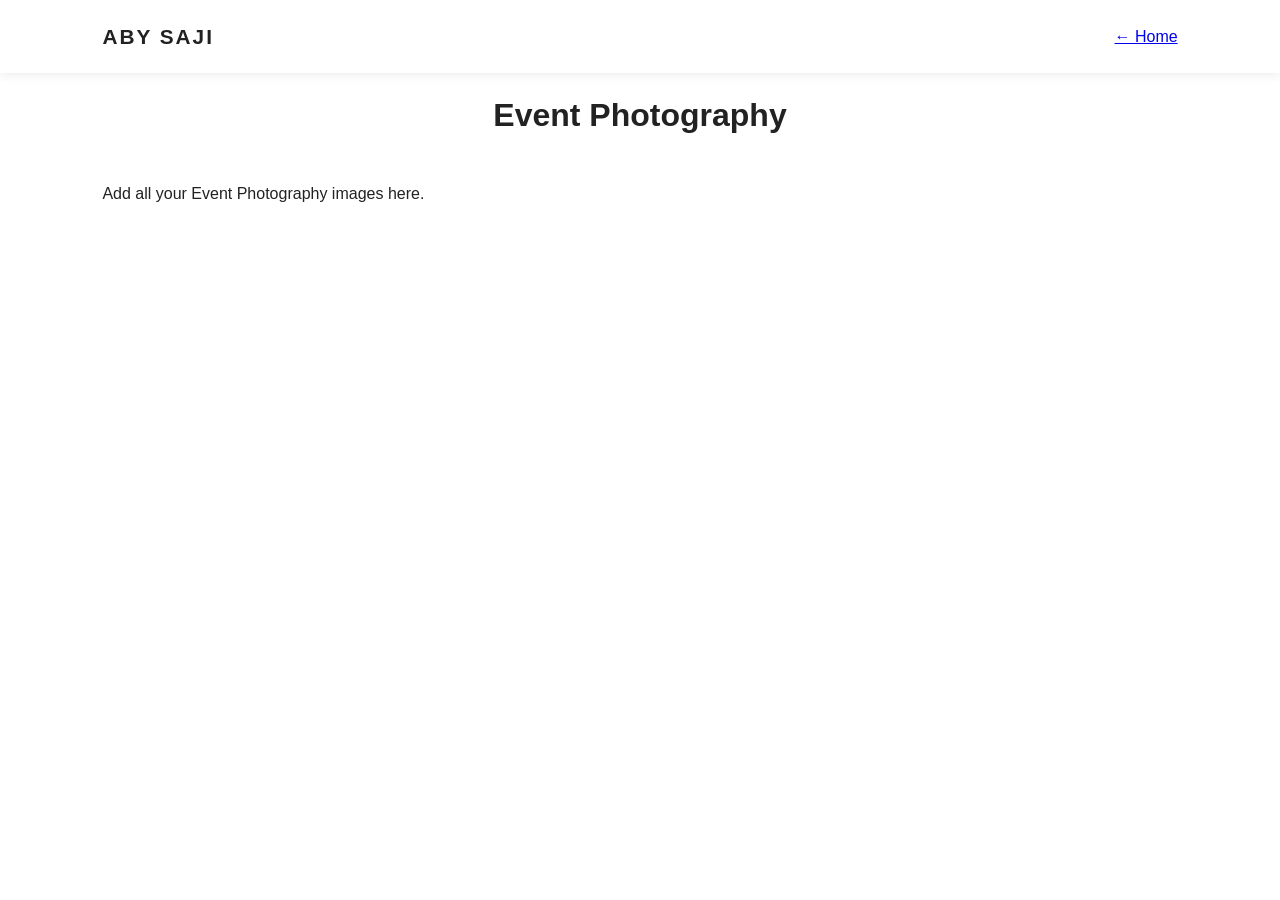
==== events.html @ dd6aaa3c "Add files via upload" ====
<!DOCTYPE html>
<html lang="en">
<head>
<meta charset="UTF-8">
<meta name="viewport" content="width=device-width, initial-scale=1.0">
<title>Event Photography</title>
<link rel="stylesheet" href="style.css">
</head>
<body>
<header>
<div class="logo">ABY SAJI</div>
<a href="index.html">← Home</a>
</header>

<section class="portfolio">
<h2>Event Photography</h2>
<p>Add all your Event Photography images here.</p>
</section>
</body>
</html>
---- style.css ----
* {
    margin: 0;
    padding: 0;
    box-sizing: border-box;
}

body {
    font-family: Arial, sans-serif;
    color: #222;
    background: #fff;
    line-height: 1.6;
}

header {
    position: fixed;
    top: 0;
    width: 100%;
    background: rgba(255,255,255,0.95);
    display: flex;
    justify-content: space-between;
    align-items: center;
    padding: 20px 8%;
    z-index: 1000;
    box-shadow: 0 2px 10px rgba(0,0,0,0.08);
}

.logo {
    font-size: 1.3rem;
    font-weight: bold;
    letter-spacing: 2px;
}

nav a {
    text-decoration: none;
    color: #222;
    margin-left: 20px;
    transition: 0.3s;
}

nav a:hover {
    opacity: 0.6;
}

.hero {
    height: 100vh;
    background: url("images/hero.jpg") center/cover no-repeat;
    display: flex;
    justify-content: center;
    align-items: center;
    text-align: center;
    color: white;
}

.hero-content {
    background: rgba(0,0,0,0.45);
    padding: 30px;
    border-radius: 8px;
}

.hero h1 {
    font-size: 3rem;
    margin-bottom: 10px;
}

.portfolio,
.about,
.contact {
    padding: 90px 8%;
}

h2 {
    text-align: center;
    margin-bottom: 40px;
    font-size: 2rem;
}

.portfolio-title {
    font-family: "Palatino Linotype", Georgia, serif;
    font-style: italic;
    font-size: 4.5rem;
    font-weight: normal;
    letter-spacing: 3px;

    color: #4a5a52;

    text-shadow:
        3px 3px 6px rgba(0,0,0,0.15);

    text-align: center;
}
.portfolio-title::after {
    content: "";
    display: block;
    width: 120px;
    height: 2px;
    background: #b7c9b2;
    margin: 15px auto 0;
}
.gallery {
    display: grid;
    grid-template-columns: repeat(auto-fit, minmax(280px, 1fr));
    gap: 15px;
}

.gallery img {
    width: 100%;
    height: 320px;
    object-fit: cover;
    border-radius: 8px;
    transition: transform 0.3s ease;
    cursor: pointer;
}

.gallery img:hover {
    transform: scale(1.03);
}
.category-grid {
    display: grid;
    grid-template-columns: repeat(auto-fit, minmax(280px, 1fr));
    gap: 20px;
    margin-top: 30px;
}

.category-card {
    text-decoration: none;
    color: inherit;
}

.category-card img {
    width: 100%;
    height: 300px;
    object-fit: cover;
    border-radius: 10px;
    transition: transform 0.3s ease;
}

.category-card:hover img {
    transform: scale(1.03);
}

.category-card h3 {
    text-align: center;
    margin-top: 10px;
    font-size: 1.2rem;
}

.gallery-section {
    padding: 80px 8%;
}
.about p,
.contact p {
    max-width: 800px;
    margin: auto;
    text-align: center;
    font-size: 1.1rem;
}

.contact p {
    margin-bottom: 10px;
}

footer {
    background: #111;
    color: white;
    text-align: center;
    padding: 25px;
}

@media (max-width: 768px) {
    header {
        flex-direction: column;
        gap: 10px;
    }

    .hero h1 {
        font-size: 2rem;
    }
}
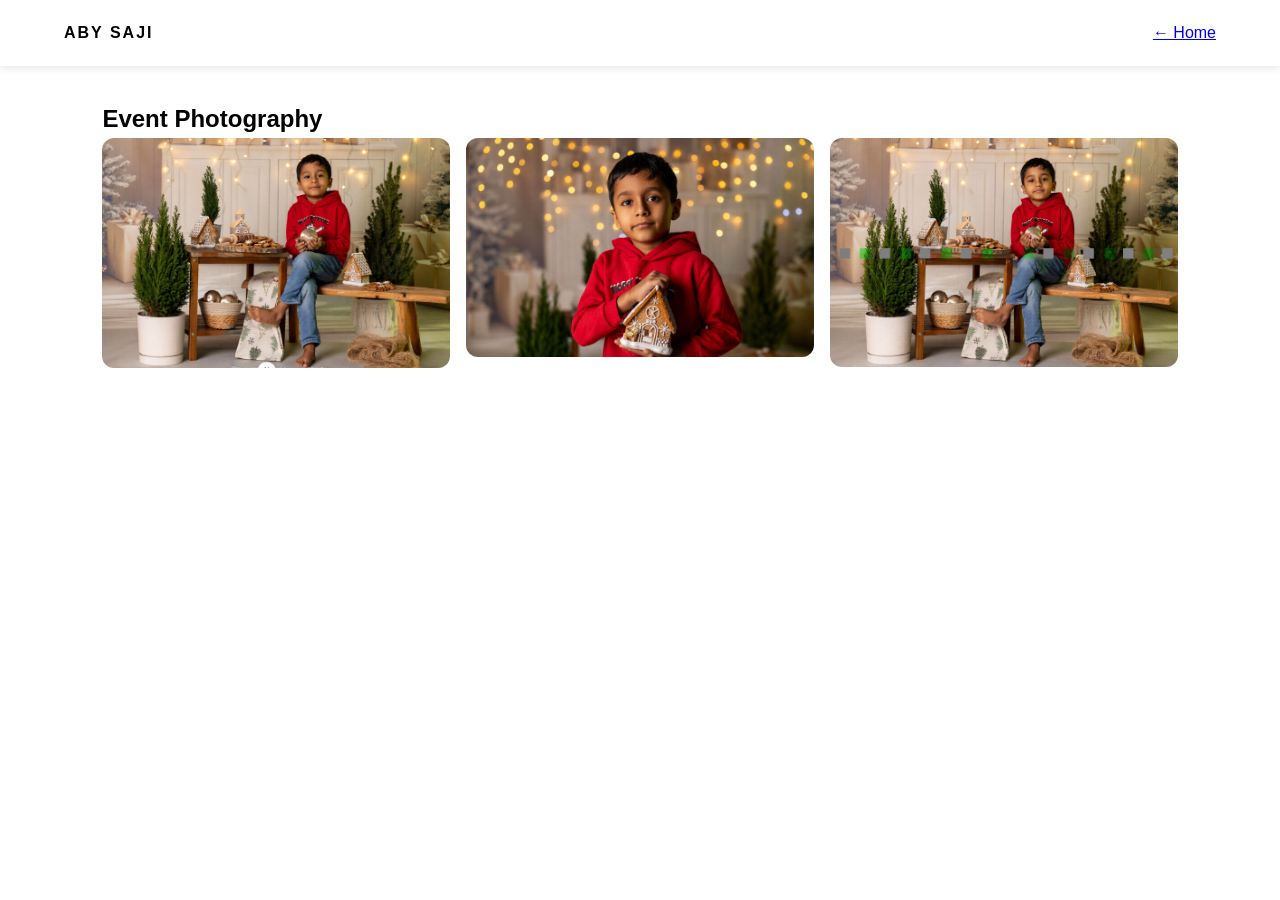
==== commit 1ea27bdc: "Update events.html" ====
--- a/events.html
+++ b/events.html
@@ -14,7 +14,20 @@
 
 <section class="portfolio">
 <h2>Event Photography</h2>
-<p>Add all your Event Photography images here.</p>
+ <div class="gallery">
+        <img src="images/event1.jpg" alt="">
+        <img src="images/event2.jpg" alt="">
+        <img src="images/event3.jpg" alt="">
+        <img src="images/event4.jpg" alt="">
+        <img src="images/event5.jpg" alt="">
+        <img src="images/event6.jpg" alt="">
+        <img src="images/event7.jpg" alt="">
+        <img src="images/event8.jpg" alt="">
+        <img src="images/event9.jpg" alt="">
+        <img src="images/event10.jpg" alt="">
+        <img src="images/event11.jpg" alt="">
+        <img src="images/event12.jpg" alt="">
+    </div>
 </section>
 </body>
-</html>+</html>
--- a/style.css
+++ b/style.css
@@ -1,178 +1,33 @@
-* {
-    margin: 0;
-    padding: 0;
-    box-sizing: border-box;
-}
-
-body {
-    font-family: Arial, sans-serif;
-    color: #222;
-    background: #fff;
-    line-height: 1.6;
-}
-
-header {
-    position: fixed;
-    top: 0;
-    width: 100%;
-    background: rgba(255,255,255,0.95);
-    display: flex;
-    justify-content: space-between;
-    align-items: center;
-    padding: 20px 8%;
-    z-index: 1000;
-    box-shadow: 0 2px 10px rgba(0,0,0,0.08);
-}
-
-.logo {
-    font-size: 1.3rem;
-    font-weight: bold;
-    letter-spacing: 2px;
-}
-
-nav a {
-    text-decoration: none;
-    color: #222;
-    margin-left: 20px;
-    transition: 0.3s;
-}
-
-nav a:hover {
-    opacity: 0.6;
-}
-
-.hero {
-    height: 100vh;
-    background: url("images/hero.jpg") center/cover no-repeat;
-    display: flex;
-    justify-content: center;
-    align-items: center;
-    text-align: center;
-    color: white;
-}
-
-.hero-content {
-    background: rgba(0,0,0,0.45);
-    padding: 30px;
-    border-radius: 8px;
-}
-
-.hero h1 {
-    font-size: 3rem;
-    margin-bottom: 10px;
-}
-
-.portfolio,
-.about,
-.contact {
-    padding: 90px 8%;
-}
-
-h2 {
-    text-align: center;
-    margin-bottom: 40px;
-    font-size: 2rem;
-}
-
-.portfolio-title {
-    font-family: "Palatino Linotype", Georgia, serif;
-    font-style: italic;
-    font-size: 4.5rem;
-    font-weight: normal;
-    letter-spacing: 3px;
-
-    color: #4a5a52;
-
-    text-shadow:
-        3px 3px 6px rgba(0,0,0,0.15);
-
-    text-align: center;
-}
-.portfolio-title::after {
-    content: "";
-    display: block;
-    width: 120px;
-    height: 2px;
-    background: #b7c9b2;
-    margin: 15px auto 0;
-}
-.gallery {
-    display: grid;
-    grid-template-columns: repeat(auto-fit, minmax(280px, 1fr));
-    gap: 15px;
-}
-
-.gallery img {
-    width: 100%;
-    height: 320px;
-    object-fit: cover;
-    border-radius: 8px;
-    transition: transform 0.3s ease;
-    cursor: pointer;
-}
-
-.gallery img:hover {
-    transform: scale(1.03);
-}
-.category-grid {
-    display: grid;
-    grid-template-columns: repeat(auto-fit, minmax(280px, 1fr));
-    gap: 20px;
-    margin-top: 30px;
-}
-
-.category-card {
-    text-decoration: none;
-    color: inherit;
-}
-
-.category-card img {
-    width: 100%;
-    height: 300px;
-    object-fit: cover;
-    border-radius: 10px;
-    transition: transform 0.3s ease;
-}
-
-.category-card:hover img {
-    transform: scale(1.03);
-}
-
-.category-card h3 {
-    text-align: center;
-    margin-top: 10px;
-    font-size: 1.2rem;
-}
-
-.gallery-section {
-    padding: 80px 8%;
-}
-.about p,
-.contact p {
-    max-width: 800px;
-    margin: auto;
-    text-align: center;
-    font-size: 1.1rem;
-}
-
-.contact p {
-    margin-bottom: 10px;
-}
-
-footer {
-    background: #111;
-    color: white;
-    text-align: center;
-    padding: 25px;
-}
-
-@media (max-width: 768px) {
-    header {
-        flex-direction: column;
-        gap: 10px;
-    }
-
-    .hero h1 {
-        font-size: 2rem;
-    }
-}
+*{margin:0;padding:0;box-sizing:border-box}
+body{font-family:Arial,sans-serif;line-height:1.6}
+header{position:fixed;top:0;width:100%;background:#fff;padding:20px 5%;
+display:flex;justify-content:space-between;align-items:center;box-shadow:0 2px 8px rgba(0,0,0,.1)}
+.logo{font-weight:bold;letter-spacing:2px}
+nav a{text-decoration:none;color:#222;margin-left:20px}
+.hero{height:100vh;background:url("images/hero.jpg") center/cover no-repeat;color:white;display:flex;justify-content:center;align-items:center;text-align:center}
+.hero-content{background:rgba(0,0,0,.4);padding:30px;border-radius:10px}
+.portfolio,#about,#contact{padding:100px 8%}
+.category-grid{display:grid;grid-template-columns:repeat(auto-fit,minmax(220px,1fr));gap:20px}
+.card{text-decoration:none;color:#222;background:#f4f4f4;padding:60px 20px;border-radius:12px;text-align:center}
+.hamburger{display:none;background:none;border:none;font-size:2rem;cursor:pointer}
+.gallery {
+    columns: 4 300px;
+    column-gap: 16px;
+}
+.gallery img {
+    width: 100%;
+    margin-bottom: 16px;
+    border-radius: 12px;
+    display: block;
+    break-inside: avoid;
+    transition: 0.3s;
+}
+.gallery img:hover {
+    transform: scale(1.02);
+}
+@media(max-width:768px){
+.hamburger{display:block}
+nav{display:none;position:absolute;top:80px;right:20px;background:white;padding:20px;border-radius:10px;flex-direction:column}
+nav.active{display:flex}
+nav a{margin:10px 0}
+}
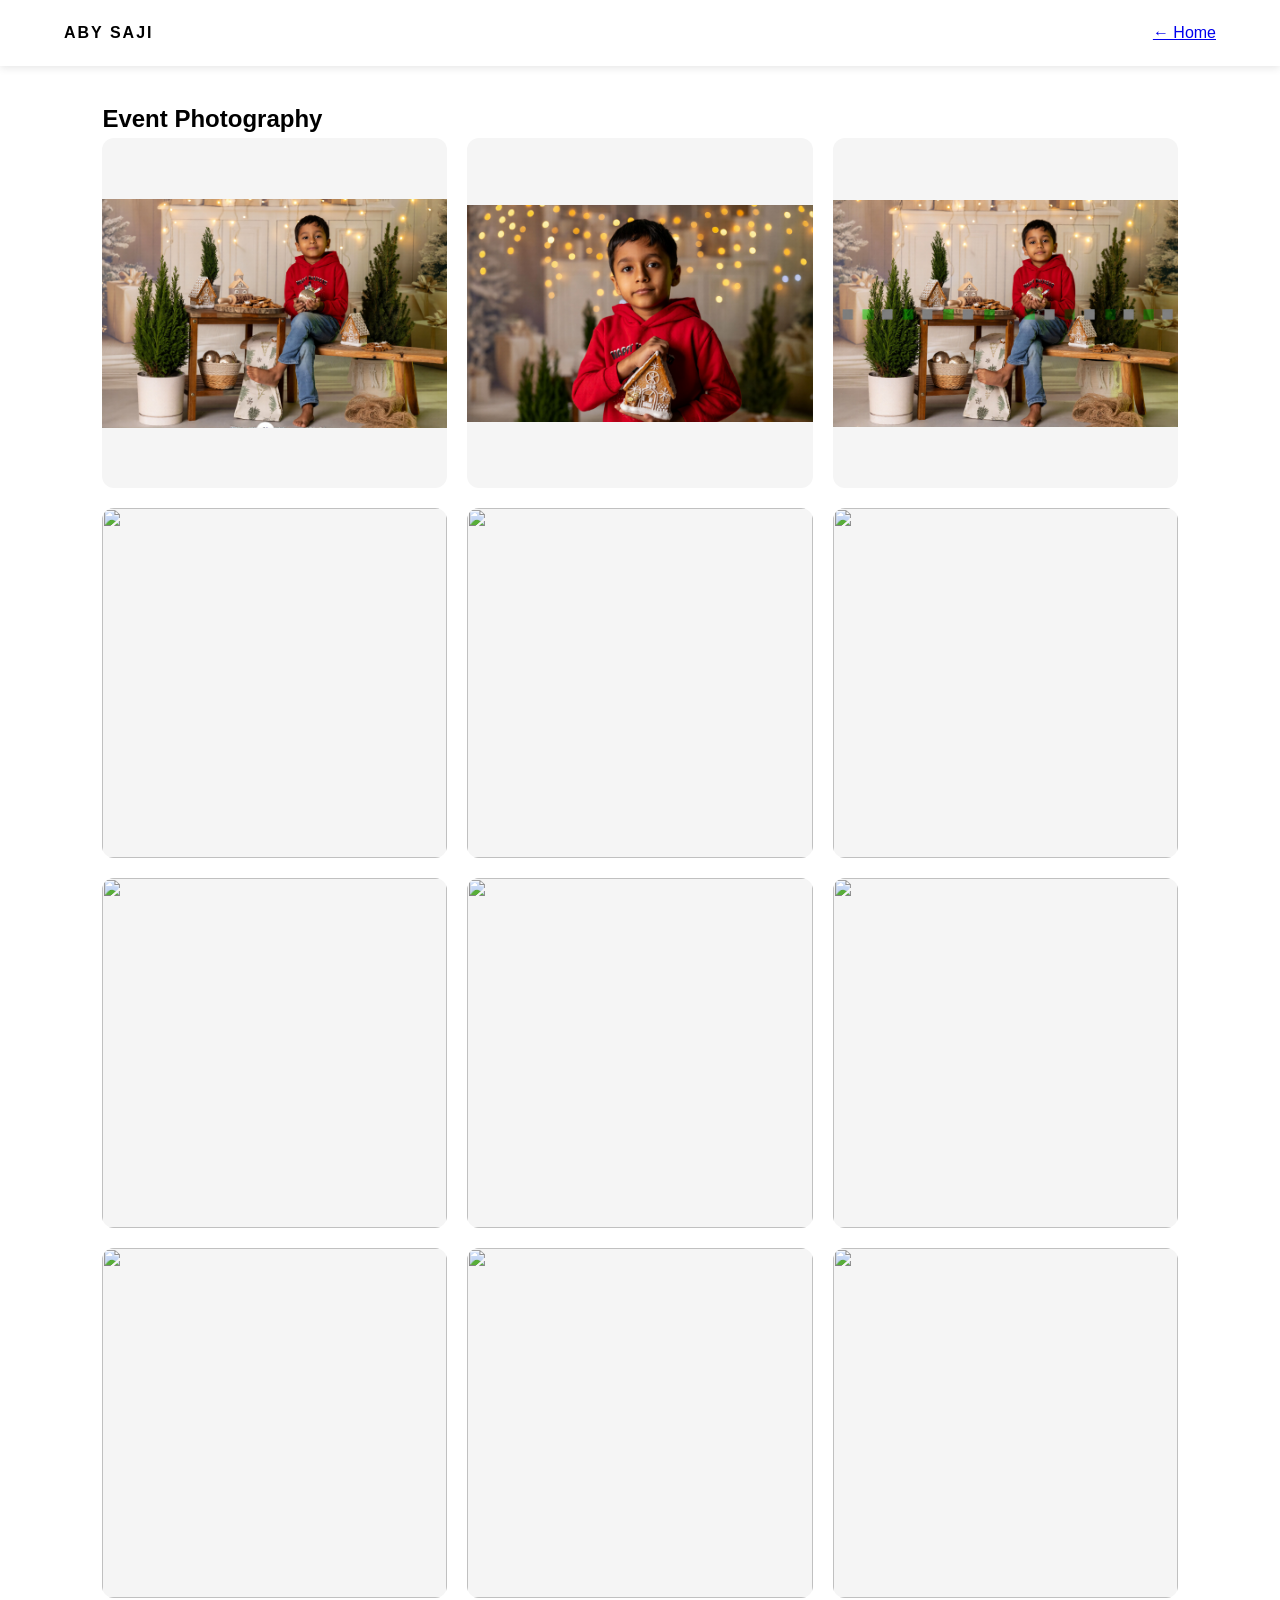
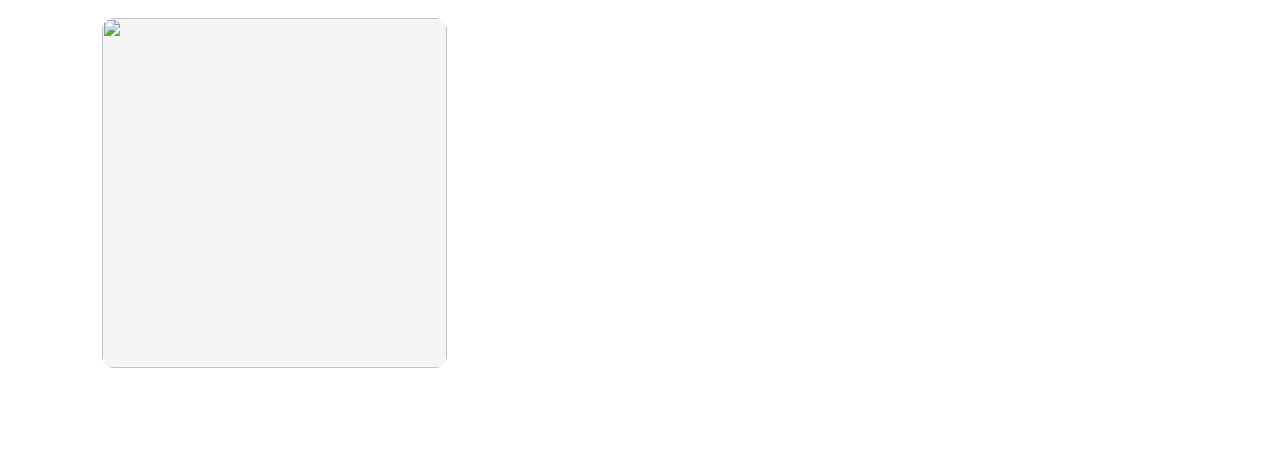
==== commit 3c498407: "Update events.html" ====
--- a/events.html
+++ b/events.html
@@ -27,6 +27,7 @@
         <img src="images/event10.jpg" alt="">
         <img src="images/event11.jpg" alt="">
         <img src="images/event12.jpg" alt="">
+        <img src="images/event12.jpg" alt="">
     </div>
 </section>
 </body>
--- a/style.css
+++ b/style.css
@@ -3,31 +3,206 @@
 header{position:fixed;top:0;width:100%;background:#fff;padding:20px 5%;
 display:flex;justify-content:space-between;align-items:center;box-shadow:0 2px 8px rgba(0,0,0,.1)}
 .logo{font-weight:bold;letter-spacing:2px}
-nav a{text-decoration:none;color:#222;margin-left:20px}
+nav a{text-decoration:none;background: rgba(255,0,0,0.1);color:#222;margin-left:20px}
 .hero{height:100vh;background:url("images/hero.jpg") center/cover no-repeat;color:white;display:flex;justify-content:center;align-items:center;text-align:center}
 .hero-content{background:rgba(0,0,0,.4);padding:30px;border-radius:10px}
 .portfolio,#about,#contact{padding:100px 8%}
+.portfolio-title {
+    font-family: "Palatino Linotype", Georgia, serif;
+    font-style: italic;
+    font-size: 4.5rem;
+    font-weight: normal;
+    letter-spacing: 3px;
+
+    color: #4a5a52;
+
+    text-shadow:
+        3px 3px 6px rgba(0,0,0,0.15);
+
+    text-align: center;
+}
+.portfolio-title::after {
+    content: "";
+    display: block;
+    width: 120px;
+    height: 2px;
+    background: #b7c9b2;
+    margin: 15px auto 0;
+}
 .category-grid{display:grid;grid-template-columns:repeat(auto-fit,minmax(220px,1fr));gap:20px}
 .card{text-decoration:none;color:#222;background:#f4f4f4;padding:60px 20px;border-radius:12px;text-align:center}
-.hamburger{display:none;background:none;border:none;font-size:2rem;cursor:pointer}
-.gallery {
-    columns: 4 300px;
-    column-gap: 16px;
-}
-.gallery img {
+.category-grid{
+    display:grid;
+    grid-template-columns:repeat(auto-fit,minmax(280px,1fr));
+    gap:25px;
+    margin-top:40px;
+}
+
+.category-card{
+    text-decoration:none;
+    color:#222;
+    background:#fff;
+    border-radius:12px;
+    overflow:hidden;
+    box-shadow:0 4px 15px rgba(0,0,0,.08);
+    transition:.3s ease;
+}
+
+.category-card:hover{
+    transform:translateY(-5px);
+}
+
+.category-card img{
+    width:100%;
+    height:250px;
+    object-fit:contain;
+    display:block;
+}
+
+.category-card h3{
+    padding:20px;
+    text-align:center;
+    font-size:1.2rem;
+}
+.gallery{
+    display:grid;
+    grid-template-columns:repeat(auto-fit,minmax(300px,1fr));
+    gap:20px;
+}
+
+.gallery img{
+    width:100%;
+    height:350px;
+    object-fit:contain;
+    border-radius:12px;
+    background: #f5f5f5;
+    transition:.3s;
+}
+
+.gallery img:hover{
+    transform:scale(1.03);
+}
+.gallery1 {
+    display: grid;
+    grid-template-columns: repeat(auto-fit, minmax(280px, 1fr));
+    gap: 15px;
+}
+
+.gallery1 img {
     width: 100%;
-    margin-bottom: 16px;
-    border-radius: 12px;
+    height: 320px;
+    object-fit: contain;
+    border-radius: 8px;
+    transition: transform 0.3s ease;
+    background: #f5f5f5;
+    cursor: pointer;
+}
+
+.gallery1 img:hover {
+    transform: scale(1.03);
+}
+.contact-info {
+    text-align: center;
+    margin-top: 30px;
+}
+.contact-info p {
+    margin: 20px 0;
+    font-size: 1.1rem;
+    line-height: 1.8;
+}
+
+.contact-info strong {
     display: block;
-    break-inside: avoid;
-    transition: 0.3s;
-}
-.gallery img:hover {
-    transform: scale(1.02);
+    font-size: 1.2rem;
+    font-weight: 700;
+    color: #222;
+}
+    footer {
+    text-align: center;
+    padding: 50px 0;
+    background: linear-gradient(135deg, #111, #222);
+}
+.nav-link{
+    background:none;
+    border:none;
+    color:#222;
+    font-size:1.05rem;
+    text-align:left;
+    padding:18px 30px;
+    width:100%;
+    cursor:pointer;
+    border-bottom:1px solid #f1f1f1;
+}
+.footer-tab {
+    display: inline-block;
+    padding: 16px 45px;
+    background: rgba(255,255,255,0.08);
+    backdrop-filter: blur(10px);
+    border: 1px solid rgba(255,255,255,0.15);
+    border-radius: 40px;
+    color: #fff;
+    box-shadow: 0 8px 25px rgba(0,0,0,0.3);
+}
+
+.footer-tab p {
+    margin: 0;
+    font-size: 0.95rem;
+    letter-spacing: 2px;
+    text-transform: uppercase;
+}
+.hamburger{
+    display:none;
+    background:none;
+    border:none;
+    font-size:2rem;
+    cursor:pointer;
+    color:#222;
 }
 @media(max-width:768px){
-.hamburger{display:block}
-nav{display:none;position:absolute;top:80px;right:20px;background:white;padding:20px;border-radius:10px;flex-direction:column}
-nav.active{display:flex}
-nav a{margin:10px 0}
-}
+    .hamburger{display:block;}
+    nav{
+        position:fixed;
+        top:0;
+        right:-280px;
+        width:280px;
+        height:100vh;
+        overflow-y:auto;
+        background:#fff;
+        box-shadow:-5px 0 25px rgba(0,0,0,.15);
+
+        display:flex;
+        flex-direction:column;
+
+        padding-top:90px;
+
+        transition:right .3s ease;
+        z-index:1001;
+    }
+
+    nav.active{
+        right:0;
+    }
+
+    nav a{
+        padding:18px 30px;
+        margin:0;
+        font-size:1.05rem;
+        border-bottom:1px solid #f1f1f1;
+    }
+}
+.overlay{
+    position:fixed;
+    inset:0;
+    background:rgba(0,0,0,.35);
+
+    opacity:0;
+    visibility:hidden;
+
+    transition:.3s;
+    z-index:1000;
+}
+
+.overlay.active{
+    opacity:1;
+    visibility:visible;
+}
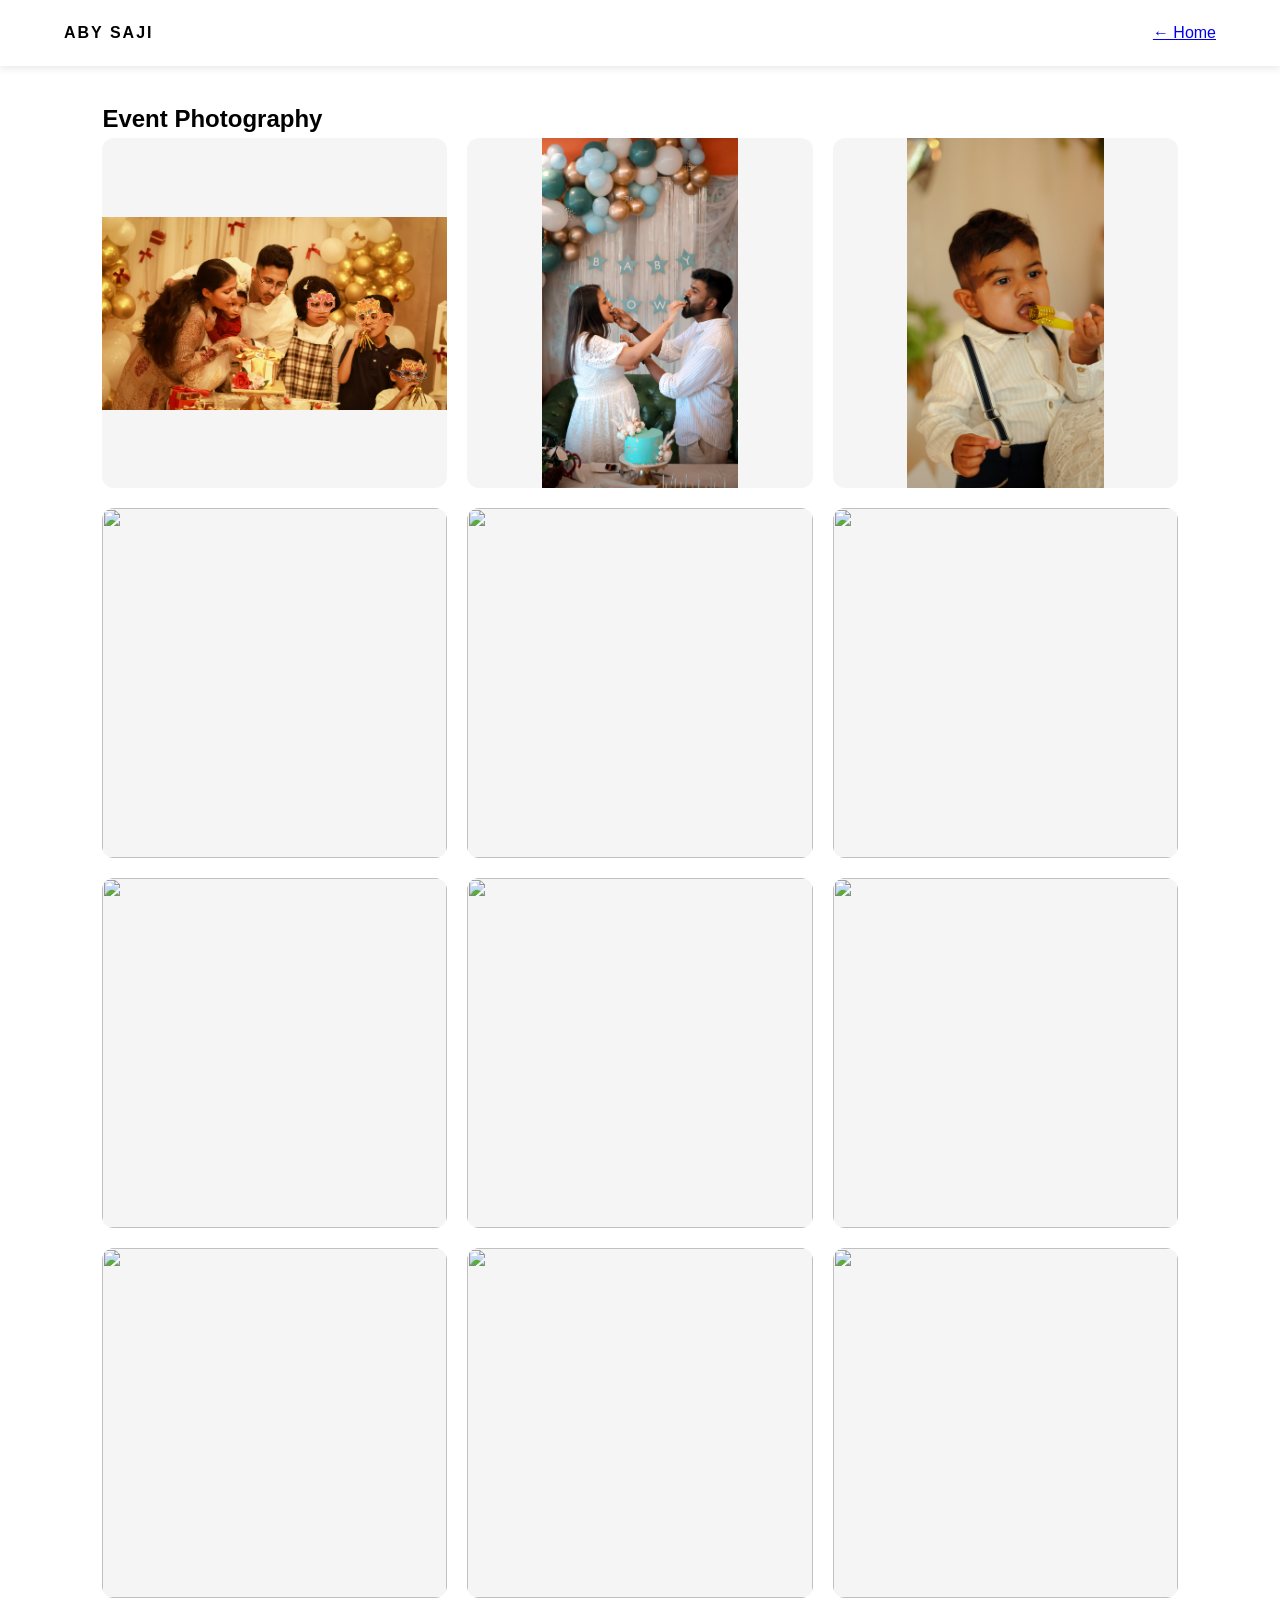
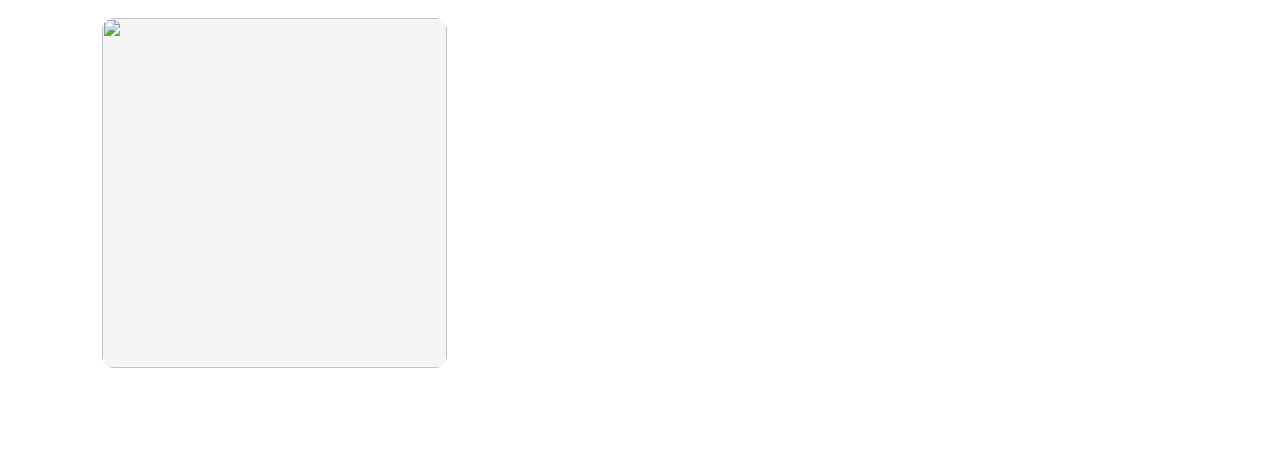
==== commit ba236c0f: "Update events.html" ====
--- a/events.html
+++ b/events.html
@@ -15,19 +15,19 @@
 <section class="portfolio">
 <h2>Event Photography</h2>
  <div class="gallery">
-        <img src="images/event1.jpg" alt="">
-        <img src="images/event2.jpg" alt="">
-        <img src="images/event3.jpg" alt="">
-        <img src="images/event4.jpg" alt="">
-        <img src="images/event5.jpg" alt="">
-        <img src="images/event6.jpg" alt="">
-        <img src="images/event7.jpg" alt="">
-        <img src="images/event8.jpg" alt="">
-        <img src="images/event9.jpg" alt="">
-        <img src="images/event10.jpg" alt="">
-        <img src="images/event11.jpg" alt="">
-        <img src="images/event12.jpg" alt="">
-        <img src="images/event12.jpg" alt="">
+        <img src="images/event1.jpeg" alt="">
+        <img src="images/event2.jpeg" alt="">
+        <img src="images/event3.jpeg" alt="">
+        <img src="images/event4.jpeg" alt="">
+        <img src="images/event5.jpeg" alt="">
+        <img src="images/event6.jpeg" alt="">
+        <img src="images/event7.jpeg" alt="">
+        <img src="images/event8.jpeg" alt="">
+        <img src="images/event9.jpeg" alt="">
+        <img src="images/event10.jpeg" alt="">
+        <img src="images/event11.jpeg" alt="">
+        <img src="images/event12.jpeg" alt="">
+        <img src="images/event13.jpeg" alt="">
     </div>
 </section>
 </body>
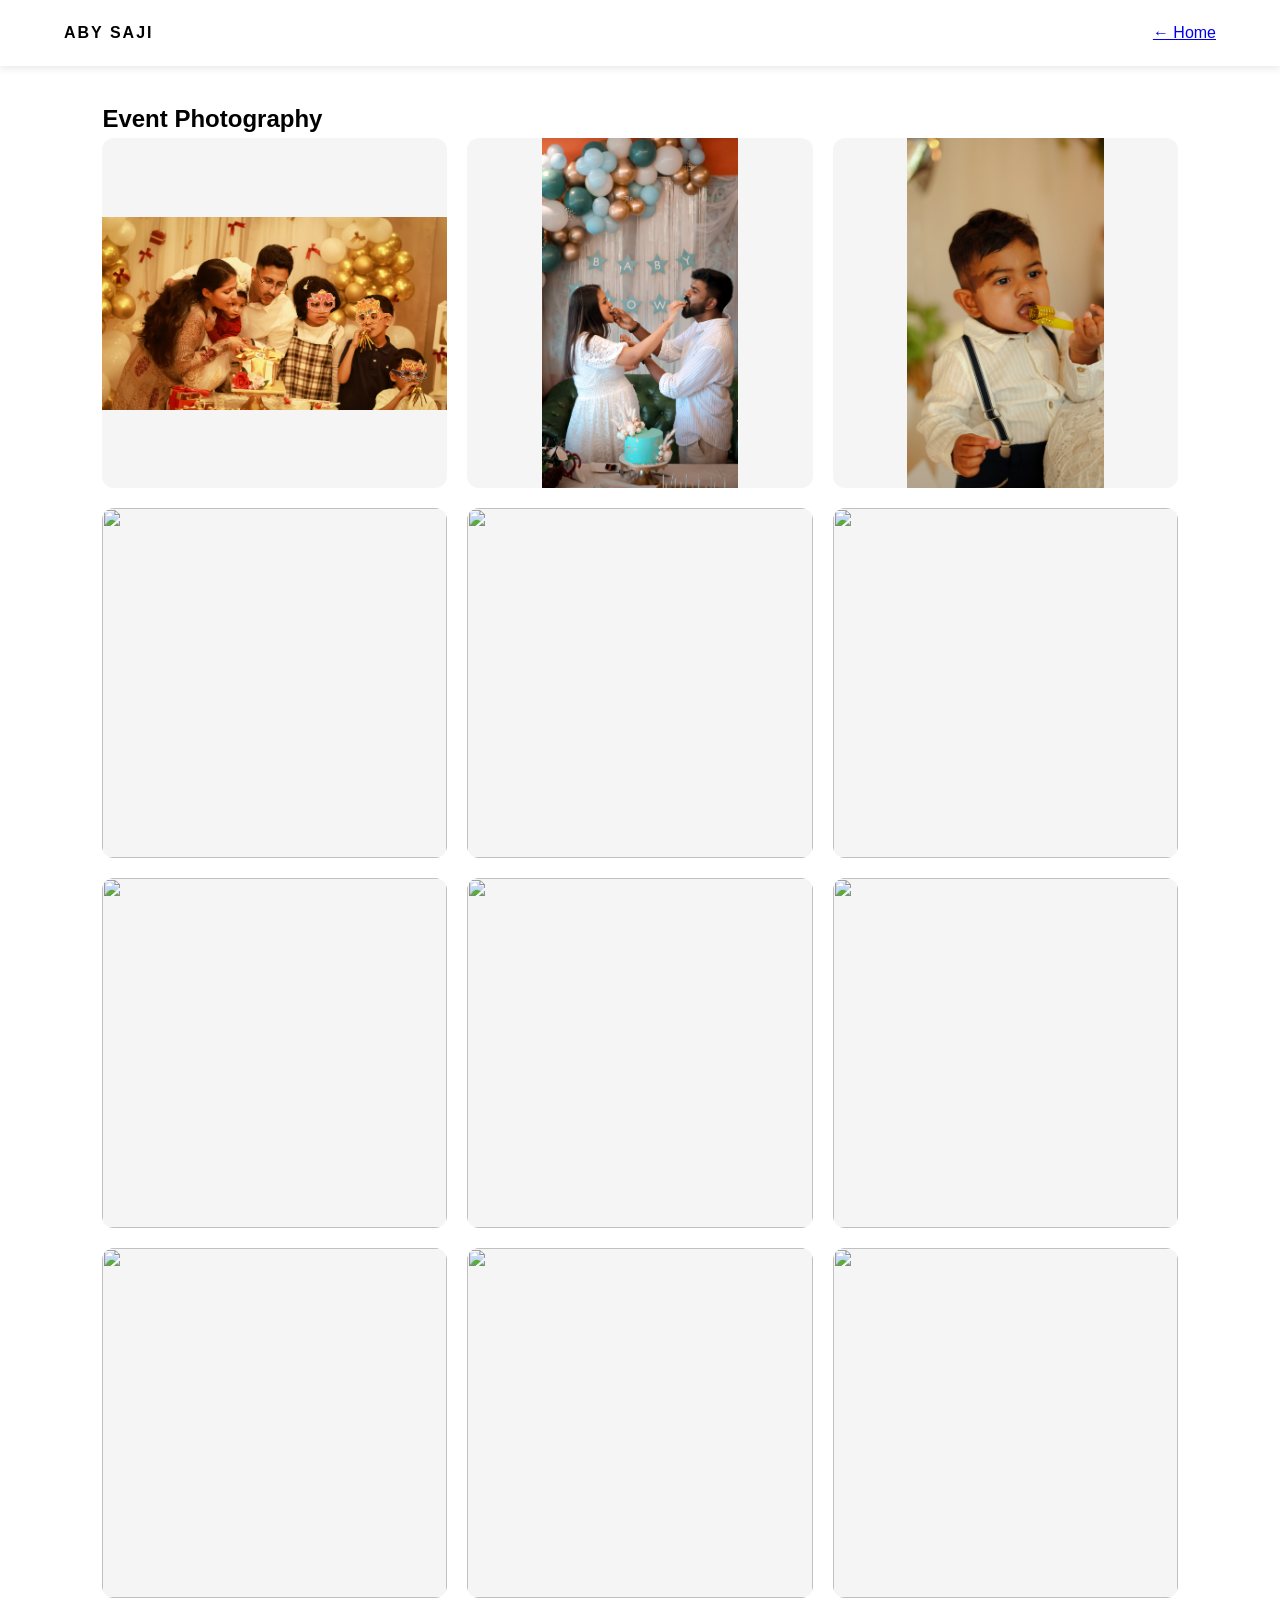
==== commit b8549c63: "Update events.html" ====
--- a/events.html
+++ b/events.html
@@ -27,7 +27,6 @@
         <img src="images/event10.jpeg" alt="">
         <img src="images/event11.jpeg" alt="">
         <img src="images/event12.jpeg" alt="">
-        <img src="images/event13.jpeg" alt="">
     </div>
 </section>
 </body>
